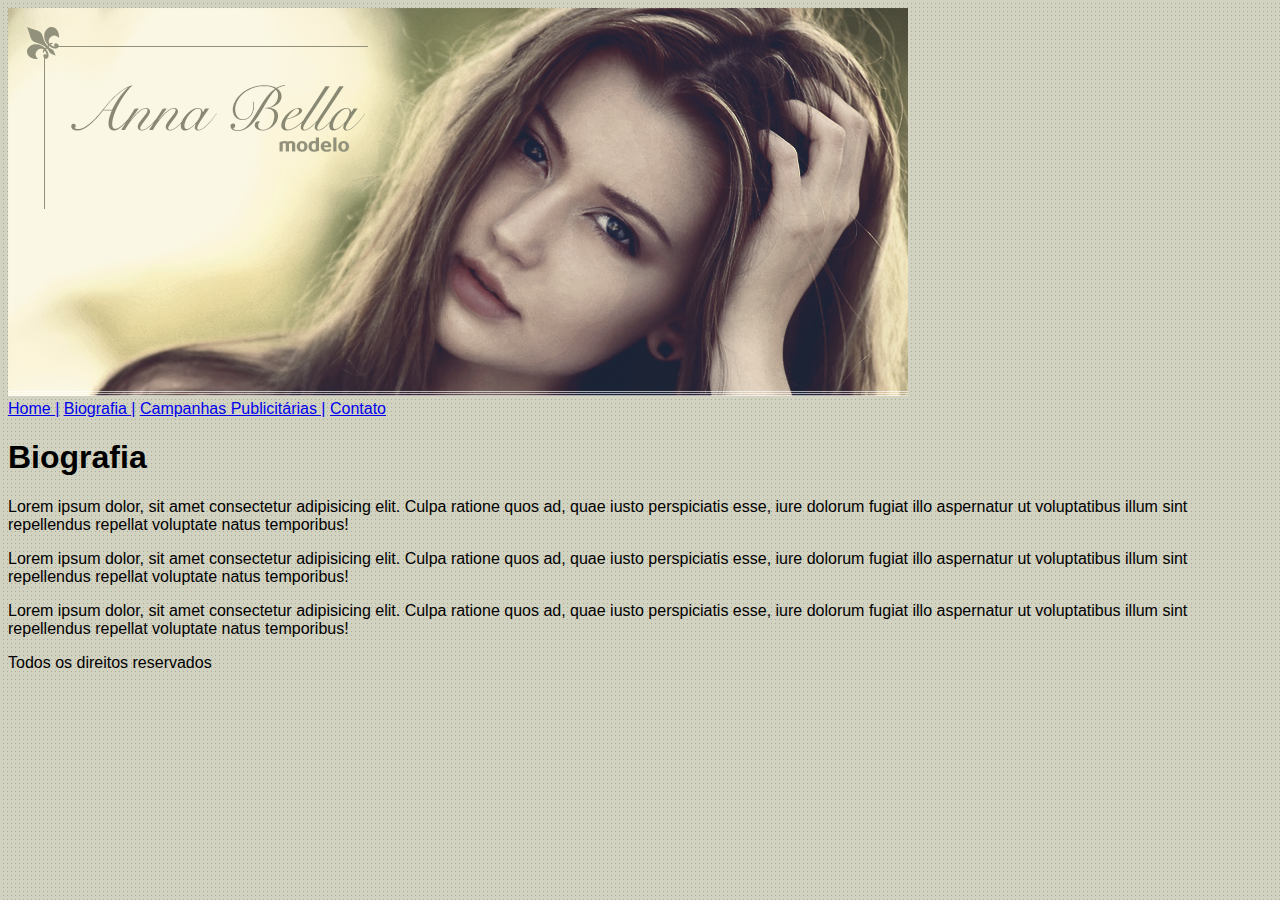
==== biografia.html @ 3bd1ef7b "Colocando css" ====
<!DOCTYPE html>
<html lang="pt-br">

<head>
    <meta charset="UTF-8">
    <meta http-equiv="X-UA-Compatible" content="IE=edge">
    <meta name="viewport" content="width=device-width, initial-scale=1.0">
    <title>Ana Bella - Biografia</title>



</head>

<body>

    <div>
        <div>
            <img src="imagens/capa.png" alt="foto Ana Bella">
        </div>

        <div>
            <a href="index.html"> Home |</a>
            <a href="biografia.html"> Biografia |</a>
            <a href="campanhas.html">Campanhas Publicitárias |</a>
            <a href="contato.html"> Contato</a>
        </div>

        <div class="container">
            <h1>Biografia</h1>
            <p> Lorem ipsum dolor, sit amet consectetur adipisicing elit. Culpa ratione quos ad, quae iusto perspiciatis
                esse, iure dolorum fugiat illo aspernatur ut voluptatibus illum sint repellendus repellat voluptate
                natus temporibus!</p>
            
            <p> Lorem ipsum dolor, sit amet consectetur adipisicing elit. Culpa ratione quos ad, quae iusto perspiciatis
                esse, iure dolorum fugiat illo aspernatur ut voluptatibus illum sint repellendus repellat voluptate
                natus temporibus!</p>
            
            <p> Lorem ipsum dolor, sit amet consectetur adipisicing elit. Culpa ratione quos ad, quae iusto perspiciatis
                esse, iure dolorum fugiat illo aspernatur ut voluptatibus illum sint repellendus repellat voluptate
                natus temporibus!</p>
            
        </div>

        <div>
            <p>Todos os direitos reservados</p>
        </div>
    </div>

    <link rel="stylesheet" type="text/css" href="styles.css">
</body>

</html>
---- styles.css ----
body {
    background: #d2d2c1 url('imagens/fundo.png');
    font: 16px Arial, Helvetica, sans-serif;
}

#principal {
    width: 900px;   
}

#menu {
    width: 900px;
    height: 50px;
    background: #c5c5b2;
    padding: 1px solid #000;
    border-bottom: 1px solid #ccc;
}
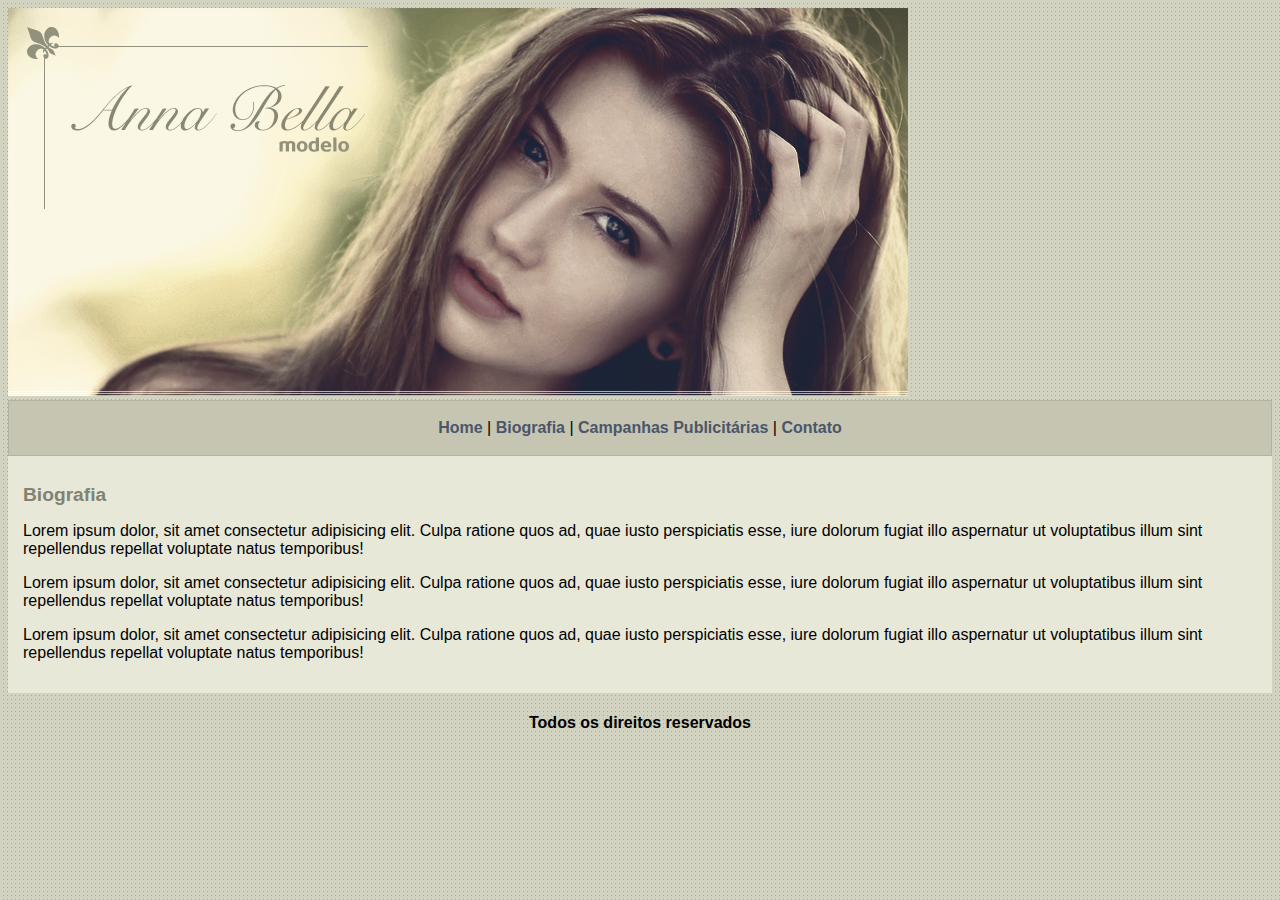
==== commit 5667b6b3: "Favicon" ====
--- a/biografia.html
+++ b/biografia.html
@@ -5,44 +5,42 @@
     <meta charset="UTF-8">
     <meta http-equiv="X-UA-Compatible" content="IE=edge">
     <meta name="viewport" content="width=device-width, initial-scale=1.0">
-    <title>Ana Bella - Biografia</title>
-
-
-
+    <link rel="shortcut icon" href="imagens/favicon.ico">
+    <title>Anna Bella - Biografia</title>
 </head>
 
 <body>
 
     <div>
-        <div>
+        <div id='principal'>
             <img src="imagens/capa.png" alt="foto Ana Bella">
         </div>
 
-        <div>
-            <a href="index.html"> Home |</a>
-            <a href="biografia.html"> Biografia |</a>
-            <a href="campanhas.html">Campanhas Publicitárias |</a>
+        <div id='menu'>
+            <a href="index.html"> Home</a> |
+            <a href="biografia.html"> Biografia</a> |
+            <a href="campanhas.html">Campanhas Publicitárias</a> |
             <a href="contato.html"> Contato</a>
         </div>
 
-        <div class="container">
+        <div id='conteudo'>
             <h1>Biografia</h1>
             <p> Lorem ipsum dolor, sit amet consectetur adipisicing elit. Culpa ratione quos ad, quae iusto perspiciatis
                 esse, iure dolorum fugiat illo aspernatur ut voluptatibus illum sint repellendus repellat voluptate
                 natus temporibus!</p>
-            
+
             <p> Lorem ipsum dolor, sit amet consectetur adipisicing elit. Culpa ratione quos ad, quae iusto perspiciatis
                 esse, iure dolorum fugiat illo aspernatur ut voluptatibus illum sint repellendus repellat voluptate
                 natus temporibus!</p>
-            
+
             <p> Lorem ipsum dolor, sit amet consectetur adipisicing elit. Culpa ratione quos ad, quae iusto perspiciatis
                 esse, iure dolorum fugiat illo aspernatur ut voluptatibus illum sint repellendus repellat voluptate
                 natus temporibus!</p>
-            
+
         </div>
 
         <div>
-            <p>Todos os direitos reservados</p>
+            <h4>Todos os direitos reservados</h4>
         </div>
     </div>
 
--- a/styles.css
+++ b/styles.css
@@ -8,9 +8,33 @@
 }
 
 #menu {
-    width: 900px;
-    height: 50px;
     background: #c5c5b2;
-    padding: 1px solid #000;
-    border-bottom: 1px solid #ccc;
+    border: 1px solid #b2b2a5;
+    padding: 18px;
+    text-align: center;
 }
+
+a {
+    color:#4b566a;
+    text-decoration: none;
+    font-weight: bold;
+    padding: auto;
+}
+
+#conteudo {
+    background: #e8e8d9;
+    padding: 15px;
+}
+
+h4  {
+    text-align: center;
+}
+
+h1 {
+    color: #828271;
+    font-size: 1.2em;
+}
+
+.img_campanha {
+   border: 10px #c3c3ae;
+}
